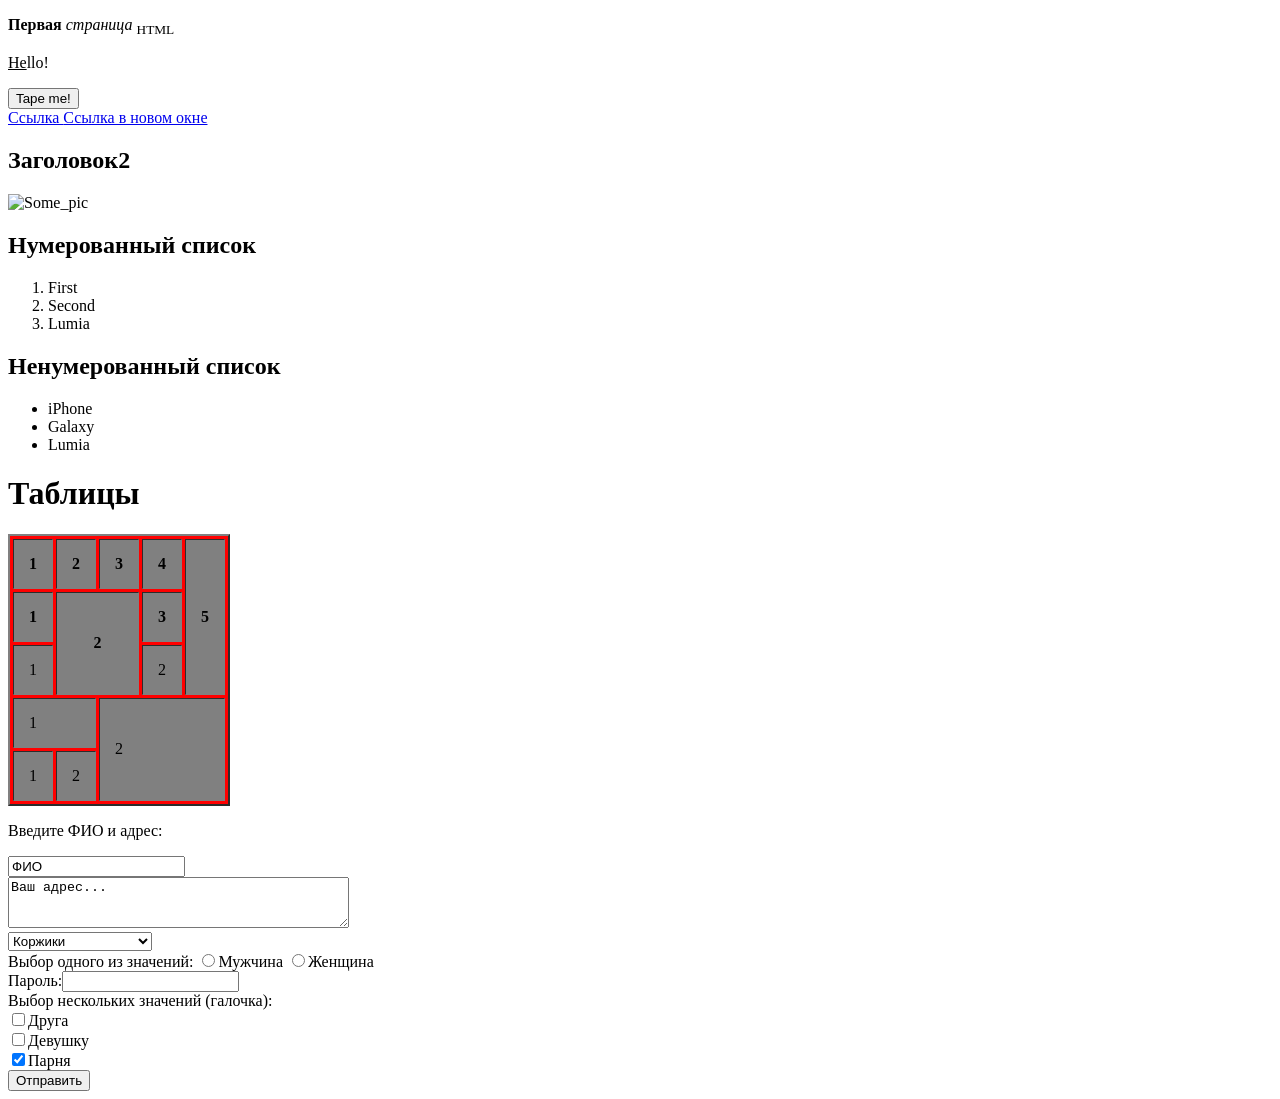
==== Index.html @ 57f65bb4 "first commit" ====
<!DOCTYPE html>
<HTML>
<HEAD>
    <TITLE>�����-�� ���������</TITLE>
    <LINK REL="stylesheet" TYPE="text/css" href="style.css">
    <META CHARSET=�UTF-8">
    <META NAME="Keywords" CONTENT="��������,�����,�����,�������">
    <META NAME="Description" CONTENT="�������� ��������">
    <STYLE>
    </STYLE>
    <SCRIPT></SCRIPT>
</HEAD>
<BODY>
    <div class="first_div">
        <p text="white"><b>������</b> <i>��������</i> <sub>���L</sub></p>
        <p class="Something"><u>He</u>llo!</p>
    </div>
    <div class="second_div">
        <input type="button" value="Tape me!" data-color="blue"><br>
        <a href="http://vk.com">������ </a>
        <a href="https://hackmd.io/np2jMQwkSrGsINMq1qxAEw?view" target="_blank">������ � ����� ����</a> <br>
    </div>
    <div>
        <h2>���������2</h2>
        <img height="50" width="80" src="https://www.i-media.ru/images/development/development.png" alt="Some_pic" />
    </div>
    <h2>������������	������</h2>
    <ol>
        <li>First</li>
        <li>Second</li>
        <li>Lumia</li>
    </ol>
    <h2>��������������	������</h2>
    <ul>
        <li>iPhone</li>
        <li>Galaxy</li>
        <li>Lumia</li>
    </ul>
    <h1>�������</h1>
    <table border="2" style="background-color: red" CELLPADDING="15" CELLSPACING="3">
        <tr style="background-color: gray">
            <th>1</th>
            <th>2</th>
            <th>3</th>
            <th>4</th>
            <th rowspan="3">5</th>
        </tr>
        <tr style="background-color: gray">
            <th>1</th>
            <th rowspan="2" colspan="2">2</th>
            <th>3</th>
        </tr>
        <tr style="background-color: gray">
            <td>1</td>
            <td>2</td>
        </tr>
        <tr style="background-color: gray">
            <td colspan="2">1</td>
            <td rowspan="2" colspan="3">2</td>
        </tr>
        <tr style="background-color: gray">
            <td>1</td>
            <td>2</td>
        </tr>
    </table>
    <form action="/servlet" method="get" name="textform">
        <p>������� ��� � �����:</p>
        <INPUT TYPE="text" name="name" SIZE="20" VALUE="���"><br>
        <TEXTAREA NAME="address" WRAP="virtual" COLS="40" ROWS="3">��� �����...</TEXTAREA><br>
        <SELECT NAME="about">
            <OPTION VALUE="cats">������</OPTION>
            <OPTION VALUE="food">���</OPTION>
            <OPTION VALUE="corgi" SELECTED>�������</OPTION>
            <OPTION VALUE="programming">����������������</OPTION>
        </SELECT>
        <INPUT TYPE="hidden" NAME="info" VALUE="������� ����"><br>
        ����� ������ �� ��������:
        <INPUT TYPE="radio" NAME="sex" VALUE="Male">�������
        <INPUT TYPE="radio" NAME="sex" VALUE="Female">�������<BR>
        ������:<INPUT TYPE="password" WIDTH="10" NAME="passwd"><BR>
        ����� ���������� �������� (�������):<br>
        <INPUT TYPE="checkbox" NAME="m1">�����<br>
        <INPUT TYPE="checkbox" NAME="m2">�������<BR>
        <INPUT TYPE="checkbox" NAME="m3" CHECKED>�����<BR>
        <INPUT TYPE="submit" VALUE="���������">
    </form>
</BODY>
</HTML>
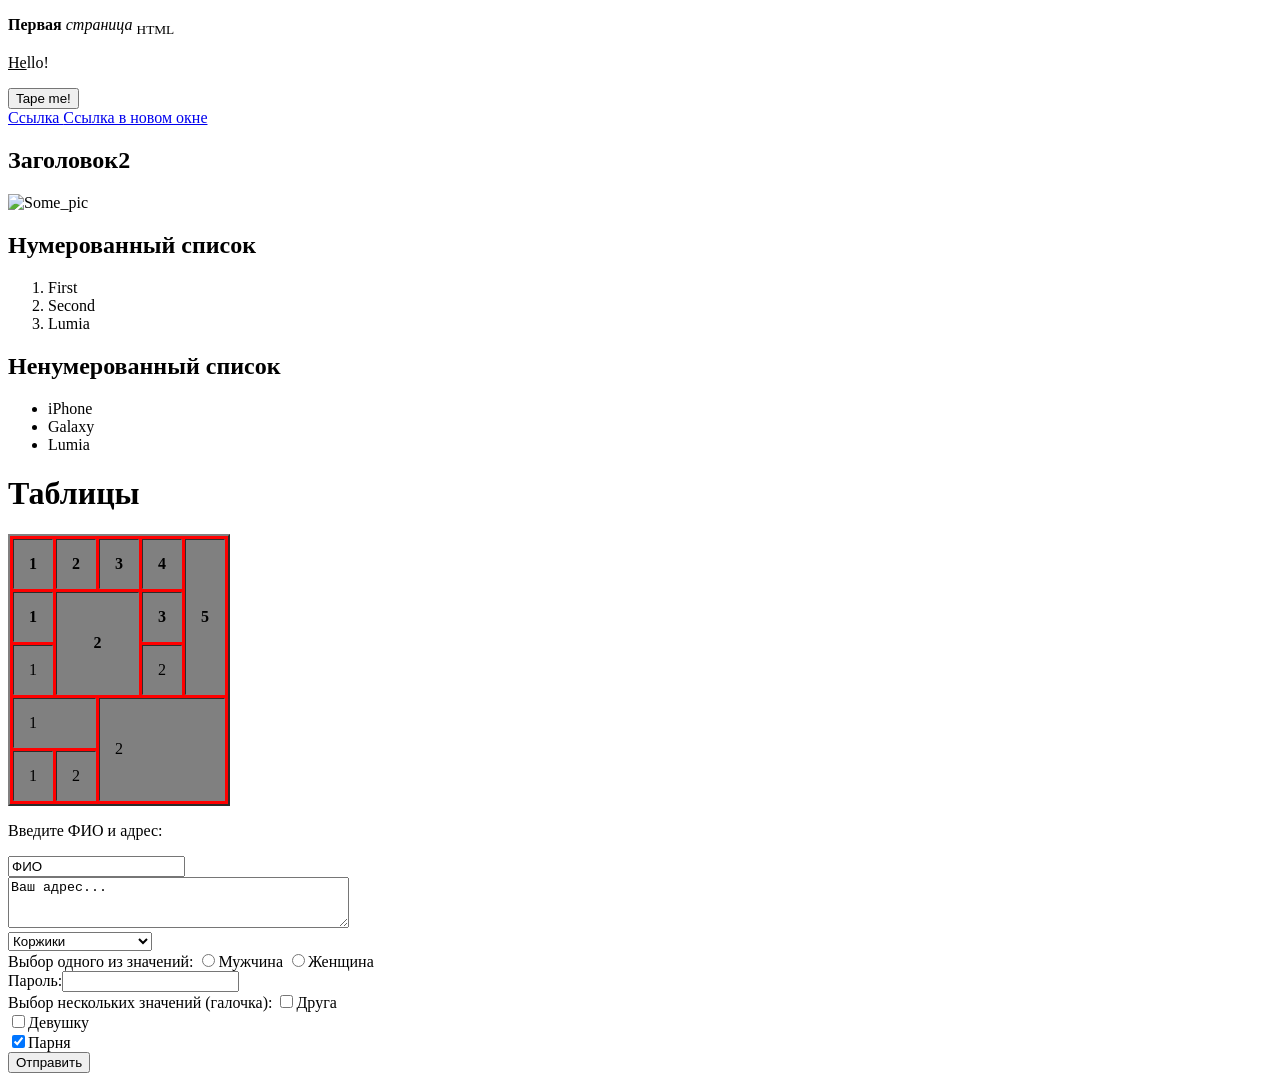
==== commit 0671858f: "second commit" ====
--- a/Index.html
+++ b/Index.html
@@ -78,7 +78,7 @@
         <INPUT TYPE="radio" NAME="sex" VALUE="Male">�������
         <INPUT TYPE="radio" NAME="sex" VALUE="Female">�������<BR>
         ������:<INPUT TYPE="password" WIDTH="10" NAME="passwd"><BR>
-        ����� ���������� �������� (�������):<br>
+        ����� ���������� �������� (�������):
         <INPUT TYPE="checkbox" NAME="m1">�����<br>
         <INPUT TYPE="checkbox" NAME="m2">�������<BR>
         <INPUT TYPE="checkbox" NAME="m3" CHECKED>�����<BR>
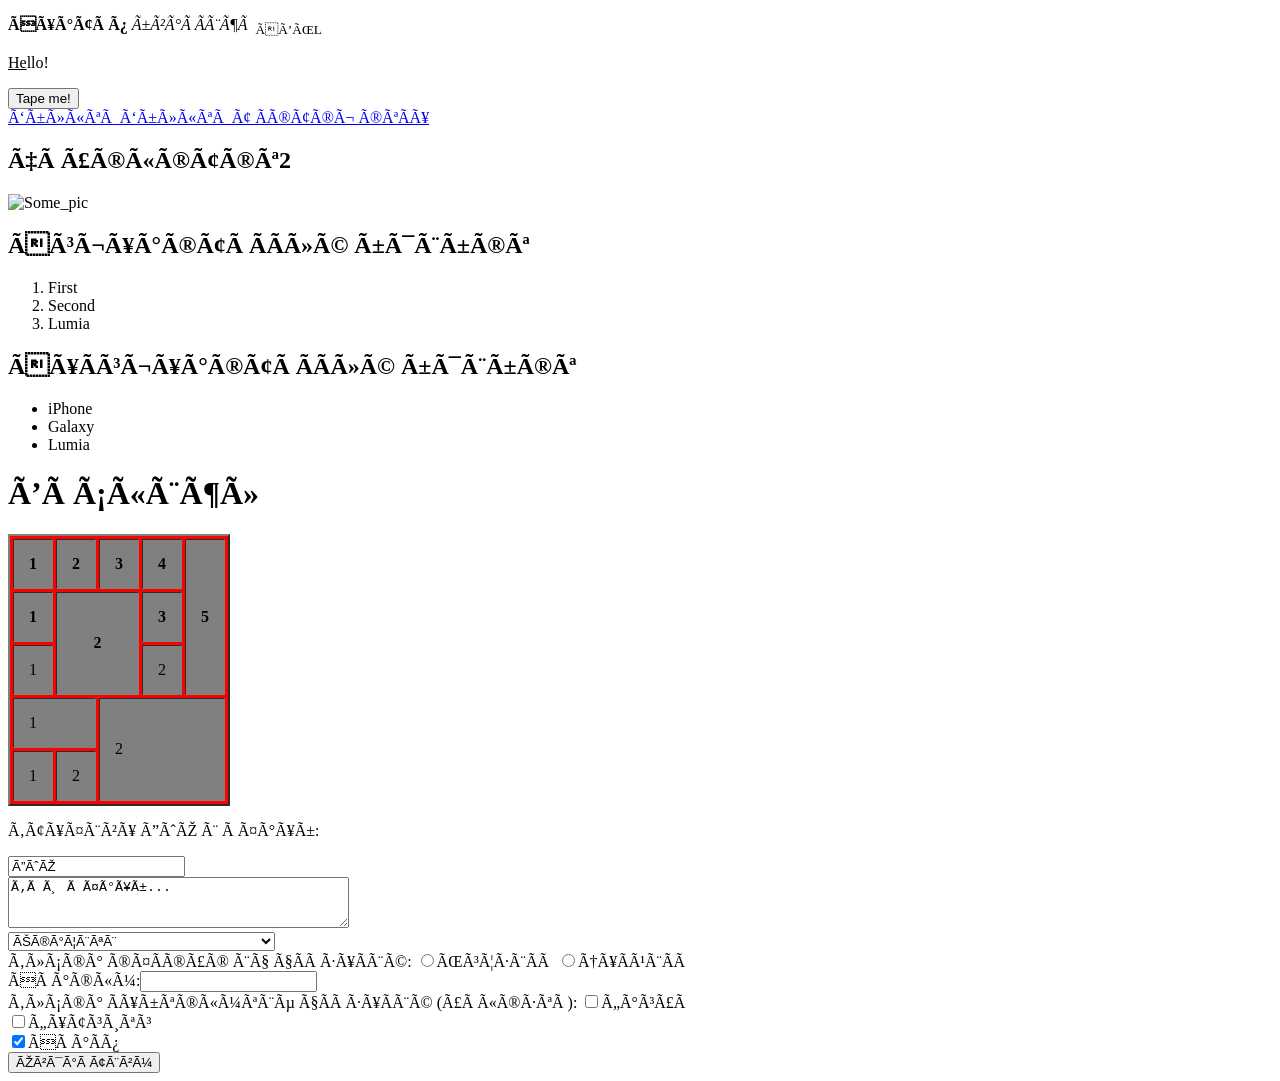
==== commit e16d37b4: "Update Index.html" ====
--- a/Index.html
+++ b/Index.html
@@ -1,42 +1,42 @@
 <!DOCTYPE html>
 <HTML>
 <HEAD>
-    <TITLE>�����-�� ���������</TITLE>
+    <TITLE>Êàêîé-òî çàãîëîâîê</TITLE>
     <LINK REL="stylesheet" TYPE="text/css" href="style.css">
-    <META CHARSET=�UTF-8">
-    <META NAME="Keywords" CONTENT="��������,�����,�����,�������">
-    <META NAME="Description" CONTENT="�������� ��������">
+    <META CHARSET=“UTF-8">
+    <META NAME="Keywords" CONTENT="êëþ÷åâûå,ñëîâà,÷åðåç,çàïÿòóþ">
+    <META NAME="Description" CONTENT="Îïèñàíèå ñòðàíèöû">
     <STYLE>
     </STYLE>
     <SCRIPT></SCRIPT>
 </HEAD>
 <BODY>
     <div class="first_div">
-        <p text="white"><b>������</b> <i>��������</i> <sub>���L</sub></p>
+        <p text="white"><b>Ïåðâàÿ</b> <i>ñòðàíèöà</i> <sub>ÍÒÌL</sub></p>
         <p class="Something"><u>He</u>llo!</p>
     </div>
     <div class="second_div">
         <input type="button" value="Tape me!" data-color="blue"><br>
-        <a href="http://vk.com">������ </a>
-        <a href="https://hackmd.io/np2jMQwkSrGsINMq1qxAEw?view" target="_blank">������ � ����� ����</a> <br>
+        <a href="http://vk.com">Ññûëêà </a>
+        <a href="https://hackmd.io/np2jMQwkSrGsINMq1qxAEw?view" target="_blank">Ññûëêà â íîâîì îêíå</a> <br>
     </div>
     <div>
-        <h2>���������2</h2>
+        <h2>Çàãîëîâîê2</h2>
         <img height="50" width="80" src="https://www.i-media.ru/images/development/development.png" alt="Some_pic" />
     </div>
-    <h2>������������	������</h2>
+    <h2>Íóìåðîâàííûé	ñïèñîê</h2>
     <ol>
         <li>First</li>
         <li>Second</li>
         <li>Lumia</li>
     </ol>
-    <h2>��������������	������</h2>
+    <h2>Íåíóìåðîâàííûé	ñïèñîê</h2>
     <ul>
         <li>iPhone</li>
         <li>Galaxy</li>
         <li>Lumia</li>
     </ul>
-    <h1>�������</h1>
+    <h1>Òàáëèöû</h1>
     <table border="2" style="background-color: red" CELLPADDING="15" CELLSPACING="3">
         <tr style="background-color: gray">
             <th>1</th>
@@ -64,25 +64,25 @@
         </tr>
     </table>
     <form action="/servlet" method="get" name="textform">
-        <p>������� ��� � �����:</p>
-        <INPUT TYPE="text" name="name" SIZE="20" VALUE="���"><br>
-        <TEXTAREA NAME="address" WRAP="virtual" COLS="40" ROWS="3">��� �����...</TEXTAREA><br>
+        <p>Ââåäèòå ÔÈÎ è àäðåñ:</p>
+        <INPUT TYPE="text" name="name" SIZE="20" VALUE="ÔÈÎ"><br>
+        <TEXTAREA NAME="address" WRAP="virtual" COLS="40" ROWS="3">Âàø àäðåñ...</TEXTAREA><br>
         <SELECT NAME="about">
-            <OPTION VALUE="cats">������</OPTION>
-            <OPTION VALUE="food">���</OPTION>
-            <OPTION VALUE="corgi" SELECTED>�������</OPTION>
-            <OPTION VALUE="programming">����������������</OPTION>
+            <OPTION VALUE="cats">Êîòèêè</OPTION>
+            <OPTION VALUE="food">Åäà</OPTION>
+            <OPTION VALUE="corgi" SELECTED>Êîðæèêè</OPTION>
+            <OPTION VALUE="programming">Ïðîãðàììèðîâàíèå</OPTION>
         </SELECT>
-        <INPUT TYPE="hidden" NAME="info" VALUE="������� ����"><br>
-        ����� ������ �� ��������:
-        <INPUT TYPE="radio" NAME="sex" VALUE="Male">�������
-        <INPUT TYPE="radio" NAME="sex" VALUE="Female">�������<BR>
-        ������:<INPUT TYPE="password" WIDTH="10" NAME="passwd"><BR>
-        ����� ���������� �������� (�������):
-        <INPUT TYPE="checkbox" NAME="m1">�����<br>
-        <INPUT TYPE="checkbox" NAME="m2">�������<BR>
-        <INPUT TYPE="checkbox" NAME="m3" CHECKED>�����<BR>
-        <INPUT TYPE="submit" VALUE="���������">
+        <INPUT TYPE="hidden" NAME="info" VALUE="ñêðûòîå ïîëå"><br>
+        Âûáîð îäíîãî èç çíà÷åíèé:
+        <INPUT TYPE="radio" NAME="sex" VALUE="Male">Ìóæ÷èíà
+        <INPUT TYPE="radio" NAME="sex" VALUE="Female">Æåíùèíà<BR>
+        Ïàðîëü:<INPUT TYPE="password" WIDTH="10"  NAME="passwd"><BR>
+        Âûáîð íåñêîëüêèõ çíà÷åíèé (ãàëî÷êà):
+        <INPUT TYPE="checkbox" NAME="m1">Äðóãà<br>
+        <INPUT TYPE="checkbox" NAME="m2">Äåâóøêó<BR>
+        <INPUT TYPE="checkbox" NAME="m3" CHECKED>Ïàðíÿ<BR>
+        <INPUT TYPE="submit" VALUE="Îòïðàâèòü">
     </form>
 </BODY>
-</HTML>+</HTML>
